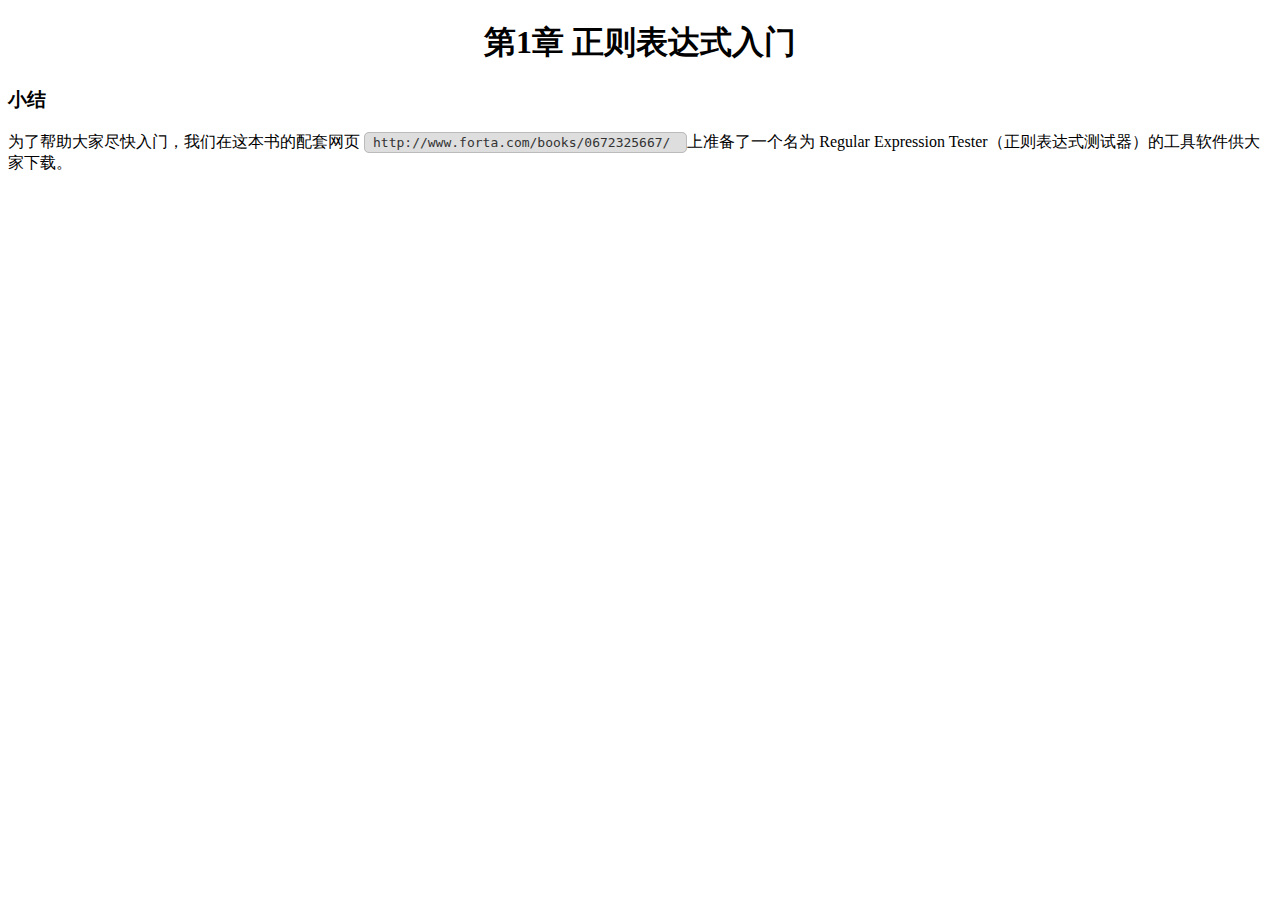
==== chapter-01.html @ 94fc0fe8 "add chapter01~03" ====
<!DOCTYPE html>
<html lang="en">
<head>
	<meta charset="UTF-8">
	<title>chapter01</title>
	<link rel="stylesheet" type="text/css" href="css/main.css">
</head>
<body>
	<h1>第1章 正则表达式入门</h1>
	<h3>小结</h3>
	<p>
		为了帮助大家尽快入门，我们在这本书的配套网页 <code class="inlineCode">http://www.forta.com/books/0672325667/ </code>上准备了一个名为 Regular Expression Tester（正则表达式测试器）的工具软件供大家下载。
	</p>
</body>
</html>
---- css/main.css ----
h1 {
	text-align: center;
}

code {
	display: inline-block;
	color: #333;
	min-width: 50%;
	background-color: #DEDEDE;
	border: 1px solid #BBB;
	border-radius: 5px;
	padding: 10px;
}

.inlineCode {
	display: inline;
	padding: 2px 8px;
}

.tip {
	display: inline-block;
	border-radius: 10px;
	background-color: #FFF;
	padding: 0px 10px;
}

table {
    border-collapse:collapse;
    margin: 10px;
}

caption {
	font-weight: bold;
}

th,td {
	border: 1px solid #000;
	padding: 1px 15px;
}

th:first-child,
td:first-child {
	border-left: none; 
}

th:last-child,
td:last-child {
	border-right: none; 
}

tr:first-child th {
	border-top: 2px solid #000;
}

tr:last-child td {
	border-bottom: 2px solid #000; 
}

.footer {
	clear:both;
	margin-top:2em;
	text-align:center;
}
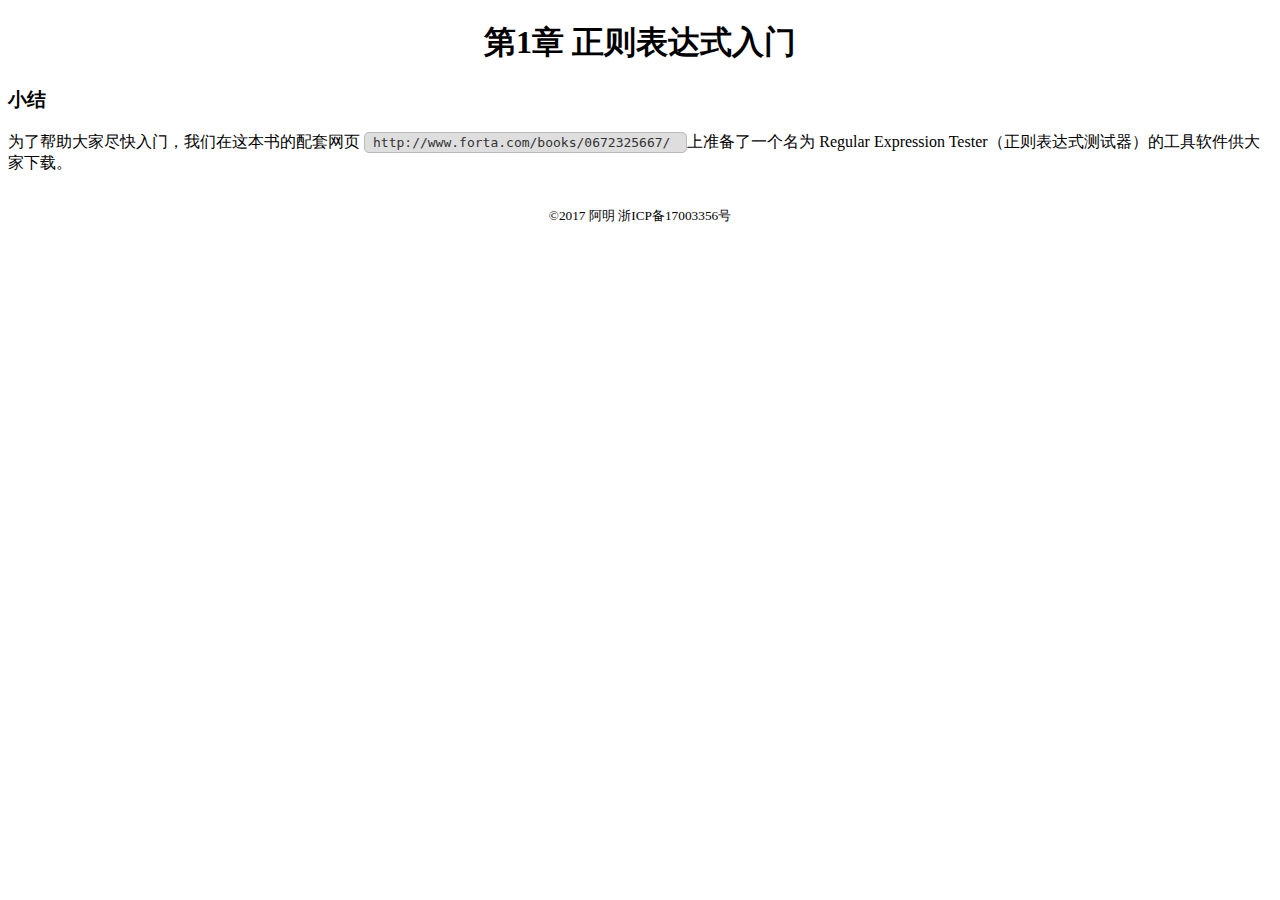
==== commit d66cceb9: "finally" ====
--- a/chapter-01.html
+++ b/chapter-01.html
@@ -11,5 +11,8 @@
 	<p>
 		为了帮助大家尽快入门，我们在这本书的配套网页 <code class="inlineCode">http://www.forta.com/books/0672325667/ </code>上准备了一个名为 Regular Expression Tester（正则表达式测试器）的工具软件供大家下载。
 	</p>
+	<footer role="contentinfo" class="footer">
+		<p><small>&copy;2017&nbsp;阿明&nbsp;浙ICP备17003356号</small></p>
+	</footer>
 </body>
 </html>